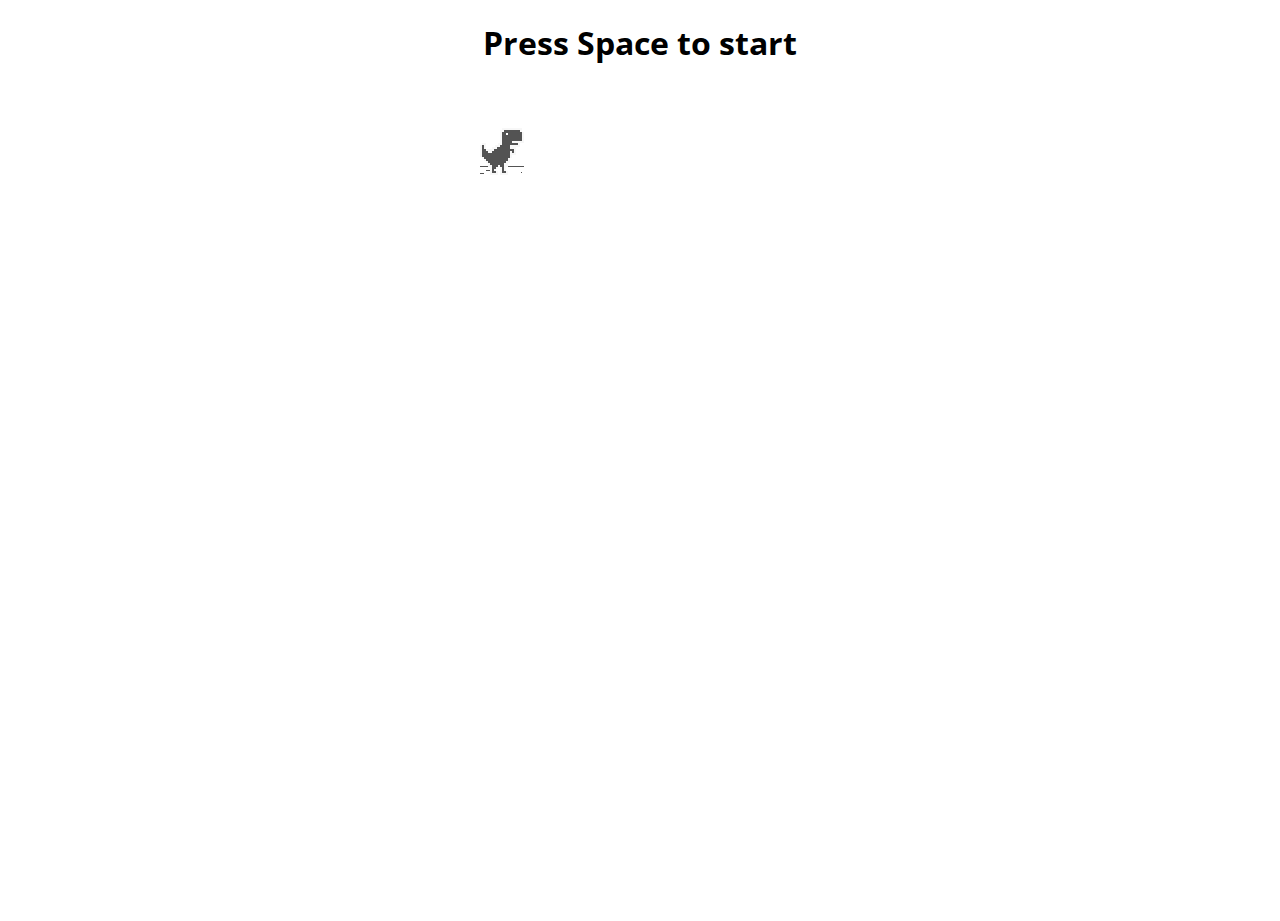
==== dino/index.html @ 4307d99b "terminal" ====
<!DOCTYPE html>
<html lang="en">
<head>
    <meta charset="utf-8">
    <meta name="viewport" content="width=device-width, initial-scale=1.0, maximum-scale=1.0, user-scalable=no">
    <title>chrome easter egg: t-rex runner</title>
    <link rel="stylesheet" href="index.css">
    <link href="https://fonts.googleapis.com/css?family=Open+Sans" rel="stylesheet">
    <script src="index.js"></script>
</head>
<body id="t" class="offline">
<div id="messageBox" class="sendmessage">
    <h1 style="text-align: center; font-family: 'Open Sans', sans-serif;">Press Space to start</h1>
    <div class="niokbutton" onclick="okbuttonsend()"></div>
</div>
<div id="main-frame-error" class="interstitial-wrapper">
    <div id="main-content">
        <!-- Consider using aria-label for accessibility -->
        <div class="icon icon-offline"></div>
    </div>
    <div id="offline-resources">
        <img id="offline-resources-1x" src="assets/default_100_percent/100-offline-sprite.png" alt="Offline resources 1x">
        <img id="offline-resources-2x" src="assets/default_200_percent/200-offline-sprite.png" alt="Offline resources 2x">
        <template id="audio-resources"></template>
    </div>
</div>

</body>
</html>
---- dino/index.css ----
/* Copyright 2013 The Chromium Authors. All rights reserved.
 * Use of this source code is governed by a BSD-style license that can be
 * found in the LICENSE file. */

html, body {
  padding: 0;

  height: 100%;
  
  margin: auto;
  width: 50%;

}

.icon {
  -webkit-user-select: none;
  user-select: none;
  display: inline-block;
}

.icon-offline {
  content: -webkit-image-set( url(assets/default_100_percent/100-error-offline.png) 1x, url(assets/default_200_percent/200-error-offline.png) 2x);
  position: relative;
}

.hidden {
  display: none;
}


/* Offline page */

.offline .interstitial-wrapper {
  color: #2b2b2b;
  font-size: 1em;
  line-height: 1.55;
  margin: 0 auto;
  max-width: 600px;
  padding-top: 100px;
  width: 100%;
}

.offline .runner-container {
  height: 150px;
  max-width: 600px;
  overflow: hidden;
  position: absolute;
  top: 35px;
  width: 44px;
}

.offline .runner-canvas {
  height: 150px;
  max-width: 600px;
  opacity: 1;
  overflow: hidden;
  position: absolute;
  top: 0;
  z-index: 2;
}

.offline .controller {
  background: rgba(247, 247, 247, .1);
  height: 100vh;
  left: 0;
  position: absolute;
  top: 0;
  width: 100vw;
  z-index: 1;
}

#offline-resources {
  display: none;
}

@media (max-width: 420px) {
  .suggested-left > #control-buttons, .suggested-right > #control-buttons {
    float: none;
  }
  .snackbar {
    left: 0;
    bottom: 0;
    width: 100%;
    border-radius: 0;
  }
}

@media (max-height: 350px) {
  h1 {
    margin: 0 0 15px;
  }
  .icon-offline {
    margin: 0 0 10px;
  }
  .interstitial-wrapper {
    margin-top: 5%;
  }
  .nav-wrapper {
    margin-top: 30px;
  }
}

@media (min-width: 600px) and (max-width: 736px) and (orientation: landscape) {
  .offline .interstitial-wrapper {
    margin-left: 0;
    margin-right: 0;
  }
}

@media (min-width: 420px) and (max-width: 736px) and (min-height: 240px) and (max-height: 420px) and (orientation:landscape) {
  .interstitial-wrapper {
    margin-bottom: 100px;
  }
}

@media (min-height: 240px) and (orientation: landscape) {
  .offline .interstitial-wrapper {
    margin-bottom: 90px;
  }
  .icon-offline {
    margin-bottom: 20px;
  }
}

@media (max-height: 320px) and (orientation: landscape) {
  .icon-offline {
    margin-bottom: 0;
  }
  .offline .runner-container {
    top: 10px;
  }
}

@media (max-width: 240px) {
  .interstitial-wrapper {
    overflow: inherit;
    padding: 0 8px;
  }
}
.modern-button {
            padding: 12px 24px;
            font-family: 'Open Sans', sans-serif;
            font-size: 16px;
            color: #fff;
            background-color: #007bff;
            border: none;
            border-radius: 4px;
            cursor: pointer;
            transition: background-color 0.3s, transform 0.3s;
        }
        .modern-button:hover {
            background-color: #1b1d23;
        }
        .modern-button:active {
            transform: scale(0.98);
        }
        .modern-button:focus {
            outline: none;
            box-shadow: 0 0 0 4px rgba(0, 123, 255, 0.5);
        }
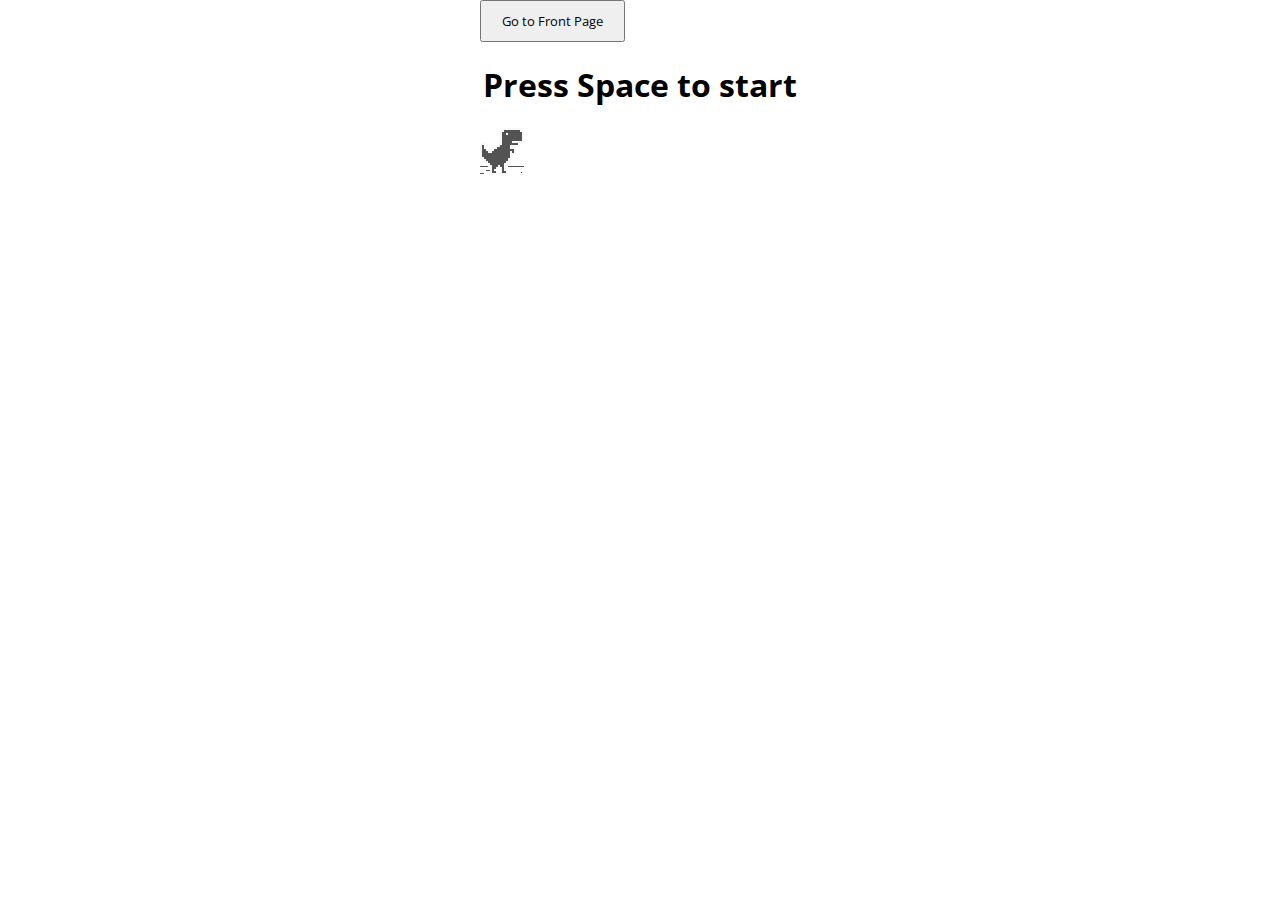
==== commit faac6894: "terminal" ====
--- a/dino/index.html
+++ b/dino/index.html
@@ -1,29 +1,45 @@
-<!DOCTYPE html>
-<html lang="en">
+<!doctype html>
+<html>
 <head>
     <meta charset="utf-8">
-    <meta name="viewport" content="width=device-width, initial-scale=1.0, maximum-scale=1.0, user-scalable=no">
-    <title>chrome easter egg: t-rex runner</title>
+    <meta name="viewport" content="width=device-width, initial-scale=1.0,maximum-scale=1.0, user-scalable=no">
+    <title >chrome easter egg: t-rex runner</title>
     <link rel="stylesheet" href="index.css">
-    <link href="https://fonts.googleapis.com/css?family=Open+Sans" rel="stylesheet">
+    <link href="https://fonts.googleapis.com/css?family=Open+Sans" rel="stylesheet"> 
     <script src="index.js"></script>
 </head>
+<header>
+    <button class="modern-button" onclick="window.location.href='http://djcanvas.github.io';" style="padding: 10px 20px; font-family: 'Open Sans', sans-serif; cursor: pointer;">Go to Front Page</button>
+</header>
 <body id="t" class="offline">
-<div id="messageBox" class="sendmessage">
-    <h1 style="text-align: center; font-family: 'Open Sans', sans-serif;">Press Space to start</h1>
-    <div class="niokbutton" onclick="okbuttonsend()"></div>
-</div>
-<div id="main-frame-error" class="interstitial-wrapper">
-    <div id="main-content">
-        <!-- Consider using aria-label for accessibility -->
-        <div class="icon icon-offline"></div>
+    <div id="messageBox" class="sendmessage">
+         <h1 style="text-align: center;font-family: 'Open Sans', sans-serif;">Press Space to start</h1>
+         <div class="niokbutton" onclick="okbuttonsend()"></div>
     </div>
-    <div id="offline-resources">
-        <img id="offline-resources-1x" src="assets/default_100_percent/100-offline-sprite.png" alt="Offline resources 1x">
-        <img id="offline-resources-2x" src="assets/default_200_percent/200-offline-sprite.png" alt="Offline resources 2x">
-        <template id="audio-resources"></template>
+    <div id="main-frame-error" class="interstitial-wrapper">
+        <div id="main-content">
+            <div class="icon icon-offline" alt=""></div>
+        </div>
+        <div id="offline-resources">
+            <img id="offline-resources-1x" src="assets/default_100_percent/100-offline-sprite.png">
+            <img id="offline-resources-2x" src="assets/default_200_percent/200-offline-sprite.png">
+            <template id="audio-resources">
+                <audio id="offline-sound-press" src="[data-uri]"></audio>
+                <audio id="offline-sound-hit" src="[data-uri]"></audio>
+                <audio id="offline-sound-reached" src="[data-uri]"></audio>
+            </template>
+        </div>
     </div>
-</div>
+</body>
 
-</body>
-</html>+<script>
+    document.onkeydown = function(evt) {
+    evt = evt || window.event;
+    if (evt.keyCode == 32) {
+        var box = document.getElementById("messageBox");
+        box.style.visibility="hidden";
+    }
+};
+</script>
+    
+</html>
--- a/dino/index.css
+++ b/dino/index.css
@@ -137,24 +137,8 @@
     padding: 0 8px;
   }
 }
-.modern-button {
-            padding: 12px 24px;
-            font-family: 'Open Sans', sans-serif;
-            font-size: 16px;
-            color: #fff;
-            background-color: #007bff;
-            border: none;
-            border-radius: 4px;
-            cursor: pointer;
-            transition: background-color 0.3s, transform 0.3s;
-        }
-        .modern-button:hover {
-            background-color: #1b1d23;
-        }
-        .modern-button:active {
-            transform: scale(0.98);
-        }
-        .modern-button:focus {
-            outline: none;
-            box-shadow: 0 0 0 4px rgba(0, 123, 255, 0.5);
-        }
+  .modern-button {
+       padding: 10px 20px;
+       font-family: 'Open Sans', sans-serif;
+       cursor: pointer;
+   }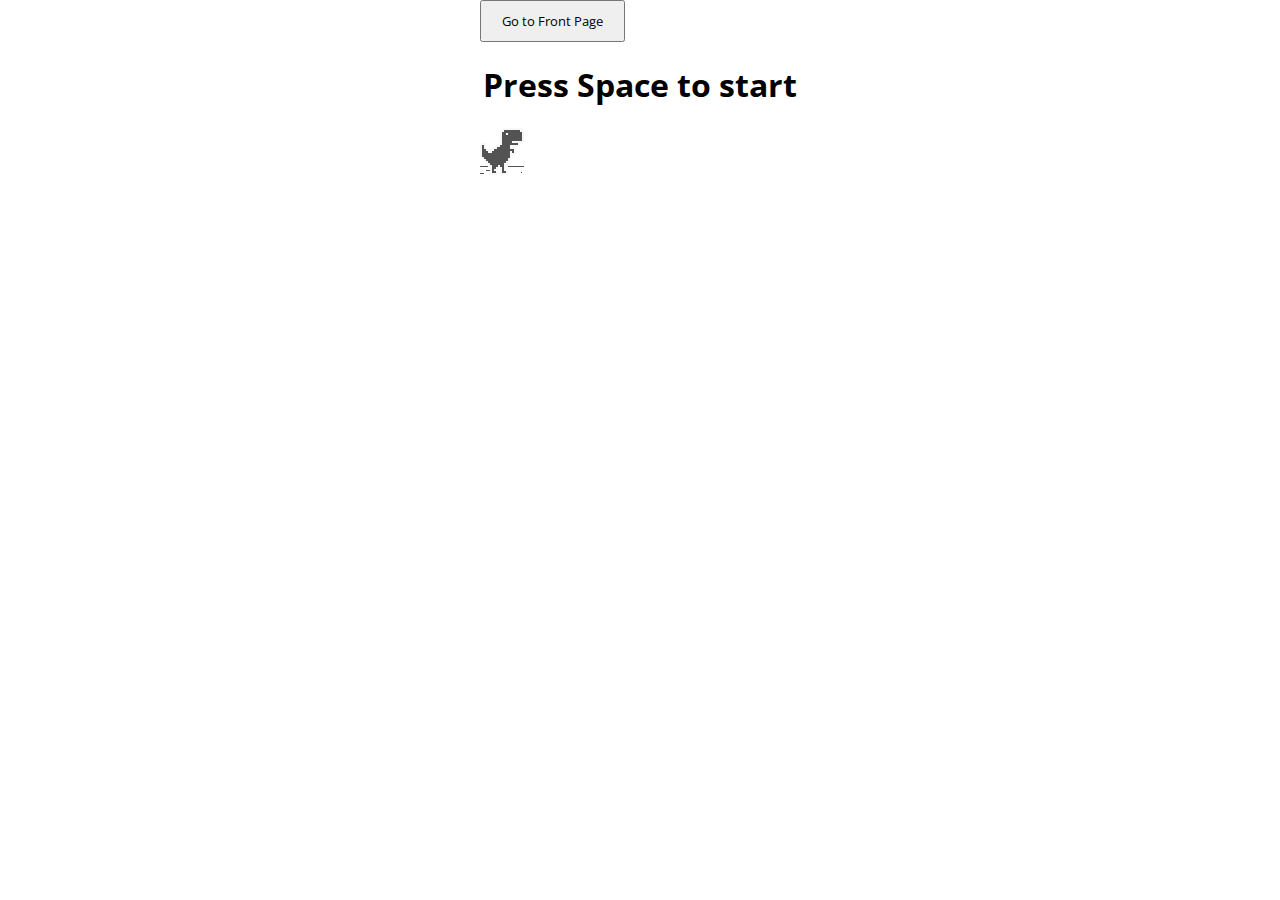
==== commit f0e414d5: "terminal" ====
--- a/dino/index.html
+++ b/dino/index.html
@@ -10,6 +10,7 @@
 </head>
 <header>
     <button class="modern-button" onclick="window.location.href='http://djcanvas.github.io';" style="padding: 10px 20px; font-family: 'Open Sans', sans-serif; cursor: pointer;">Go to Front Page</button>
+
 </header>
 <body id="t" class="offline">
     <div id="messageBox" class="sendmessage">
--- a/dino/index.css
+++ b/dino/index.css
@@ -138,6 +138,8 @@
   }
 }
   .modern-button {
+       position: relative;
+       z-index: 10;
        padding: 10px 20px;
        font-family: 'Open Sans', sans-serif;
        cursor: pointer;
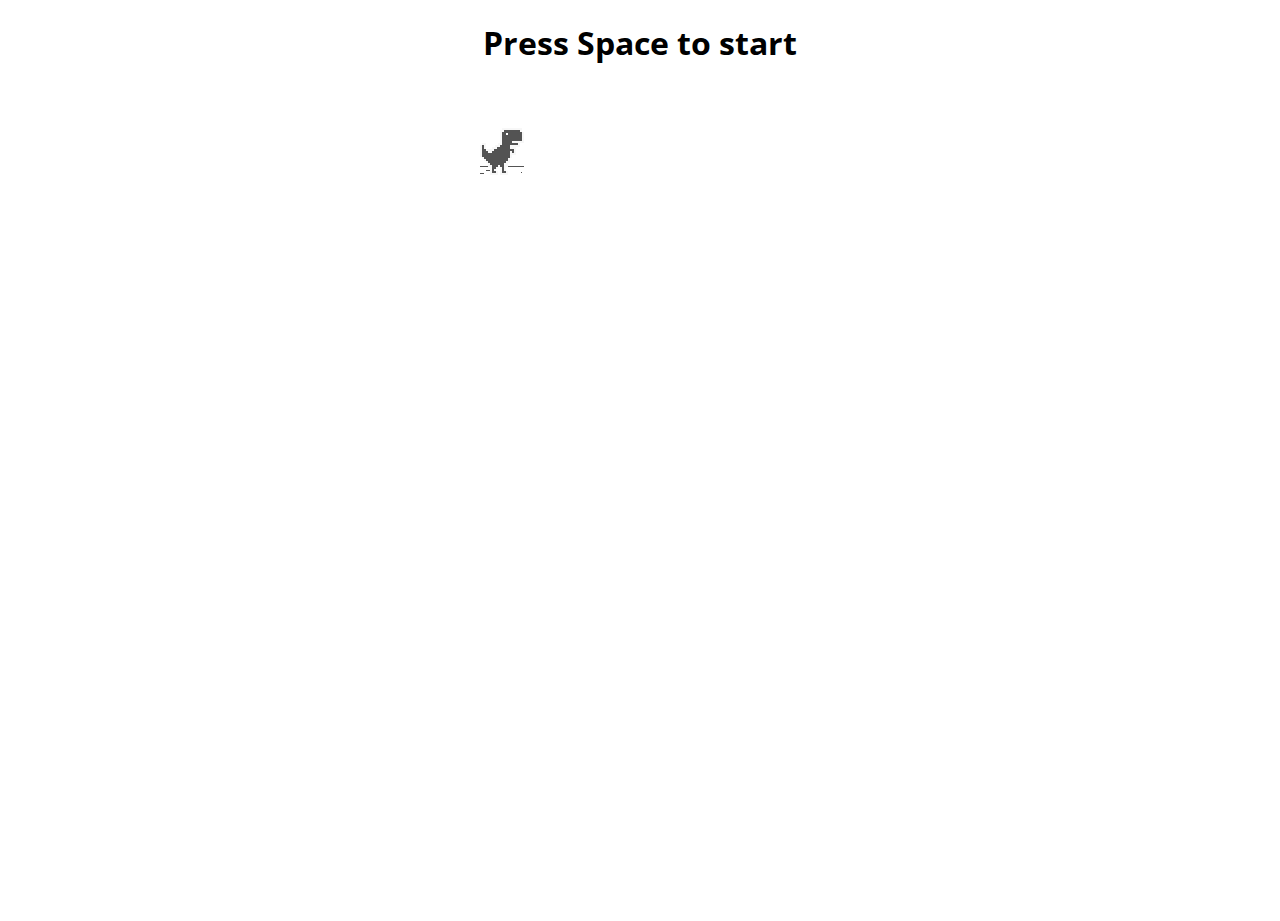
==== commit 72925f3b: "terminal" ====
--- a/dino/index.html
+++ b/dino/index.html
@@ -8,10 +8,7 @@
     <link href="https://fonts.googleapis.com/css?family=Open+Sans" rel="stylesheet"> 
     <script src="index.js"></script>
 </head>
-<header>
-    <button class="modern-button" onclick="window.location.href='http://djcanvas.github.io';" style="padding: 10px 20px; font-family: 'Open Sans', sans-serif; cursor: pointer;">Go to Front Page</button>
 
-</header>
 <body id="t" class="offline">
     <div id="messageBox" class="sendmessage">
          <h1 style="text-align: center;font-family: 'Open Sans', sans-serif;">Press Space to start</h1>
--- a/dino/index.css
+++ b/dino/index.css
@@ -3,7 +3,7 @@
  * found in the LICENSE file. */
 
 html, body {
-  padding: 0;
+  padding: 10;
 
   height: 100%;
   
@@ -137,10 +137,3 @@
     padding: 0 8px;
   }
 }
-  .modern-button {
-       position: relative;
-       z-index: 10;
-       padding: 10px 20px;
-       font-family: 'Open Sans', sans-serif;
-       cursor: pointer;
-   }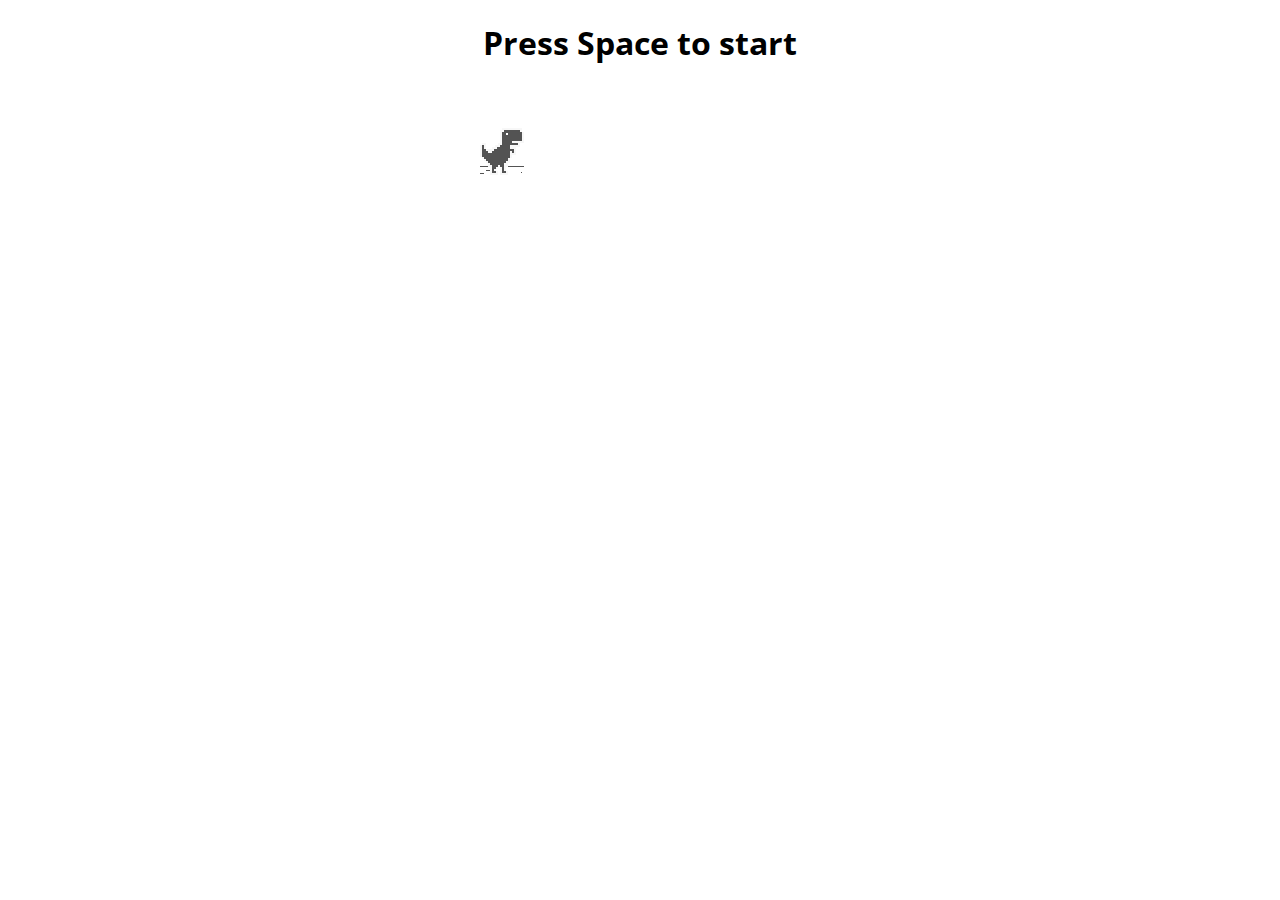
==== commit 61c364d7: "terminal" ====
--- a/dino/index.html
+++ b/dino/index.html
@@ -2,7 +2,7 @@
 <html>
 <head>
     <meta charset="utf-8">
-    <meta name="viewport" content="width=device-width, initial-scale=1.0,maximum-scale=1.0, user-scalable=no">
+    <meta name="viewport" content="width=device-width, initial-scale=1.0,maximum-scale=1.0, user-scalable=yes">
     <title >chrome easter egg: t-rex runner</title>
     <link rel="stylesheet" href="index.css">
     <link href="https://fonts.googleapis.com/css?family=Open+Sans" rel="stylesheet"> 
--- a/dino/index.css
+++ b/dino/index.css
@@ -5,7 +5,7 @@
 html, body {
   padding: 10;
 
-  height: 100%;
+  height: 90%%;
   
   margin: auto;
   width: 50%;
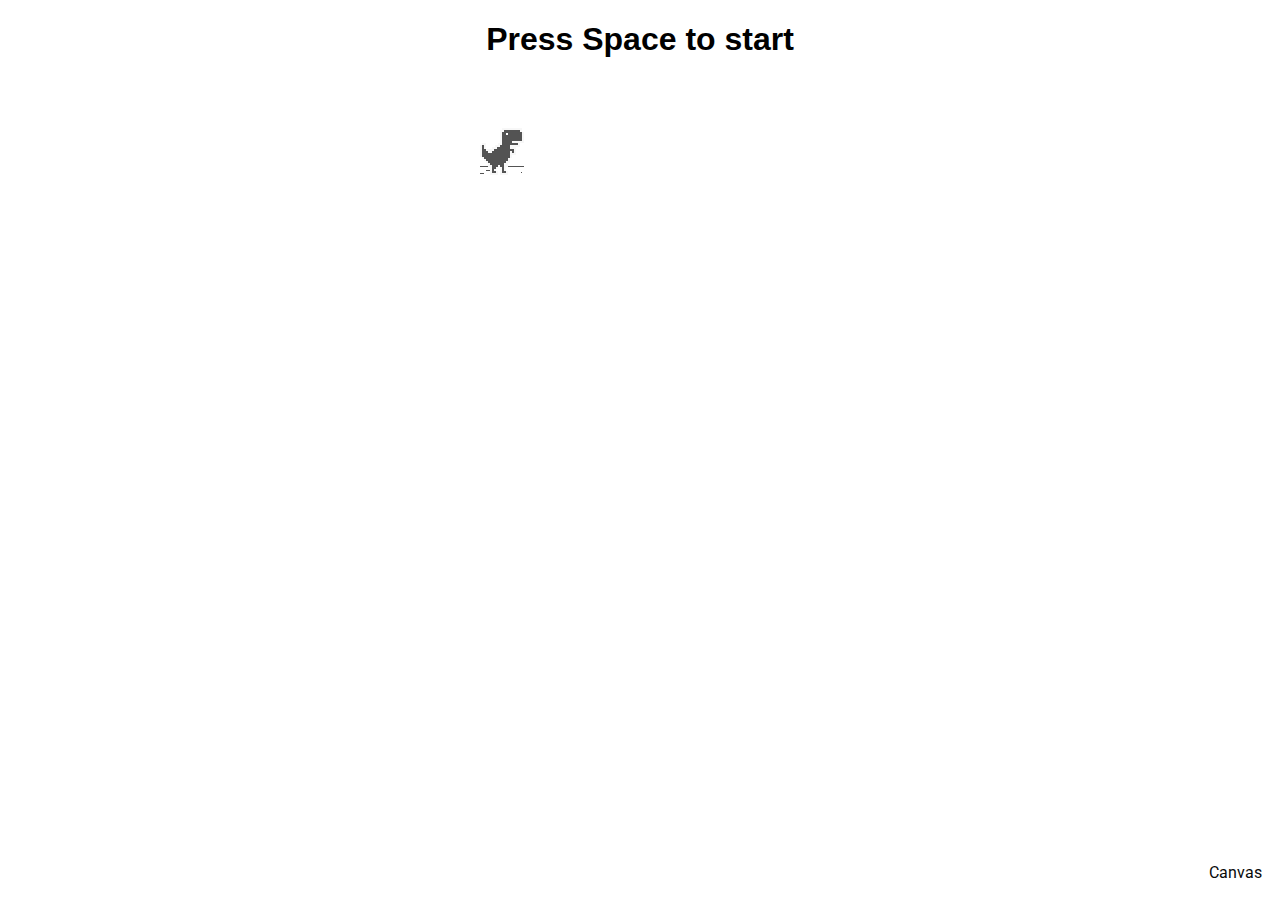
==== commit ccc7036d: "terminal" ====
--- a/dino/index.html
+++ b/dino/index.html
@@ -5,10 +5,10 @@
     <meta name="viewport" content="width=device-width, initial-scale=1.0,maximum-scale=1.0, user-scalable=yes">
     <title >chrome easter egg: t-rex runner</title>
     <link rel="stylesheet" href="index.css">
-    <link href="https://fonts.googleapis.com/css?family=Open+Sans" rel="stylesheet"> 
+    <link href="https://fonts.googleapis.com/css2?family=Roboto:ital,wght@0,100;0,300;0,400;0,500;0,700;0,900;1,100;1,300;1,400;1,500;1,700;1,900&display=swap" rel="stylesheet">
     <script src="index.js"></script>
 </head>
-
+<a class="logo" href="https://djcanvas.github.io/">Canvas</a>
 <body id="t" class="offline">
     <div id="messageBox" class="sendmessage">
          <h1 style="text-align: center;font-family: 'Open Sans', sans-serif;">Press Space to start</h1>
--- a/dino/index.css
+++ b/dino/index.css
@@ -3,13 +3,25 @@
  * found in the LICENSE file. */
 
 html, body {
+font-family: 'Roboto', sans-serif;
   padding: 10;
 
-  height: 90%%;
+  height: 90%;
   
   margin: auto;
   width: 50%;
 
+}
+a {
+  position: absolute;
+  bottom: 2vmin;
+  right: 2vmin;
+  color: rgba(10, 10, 10, 1);
+  text-decoration: none;
+}
+
+a:hover {
+  color: #910083;
 }
 
 .icon {
